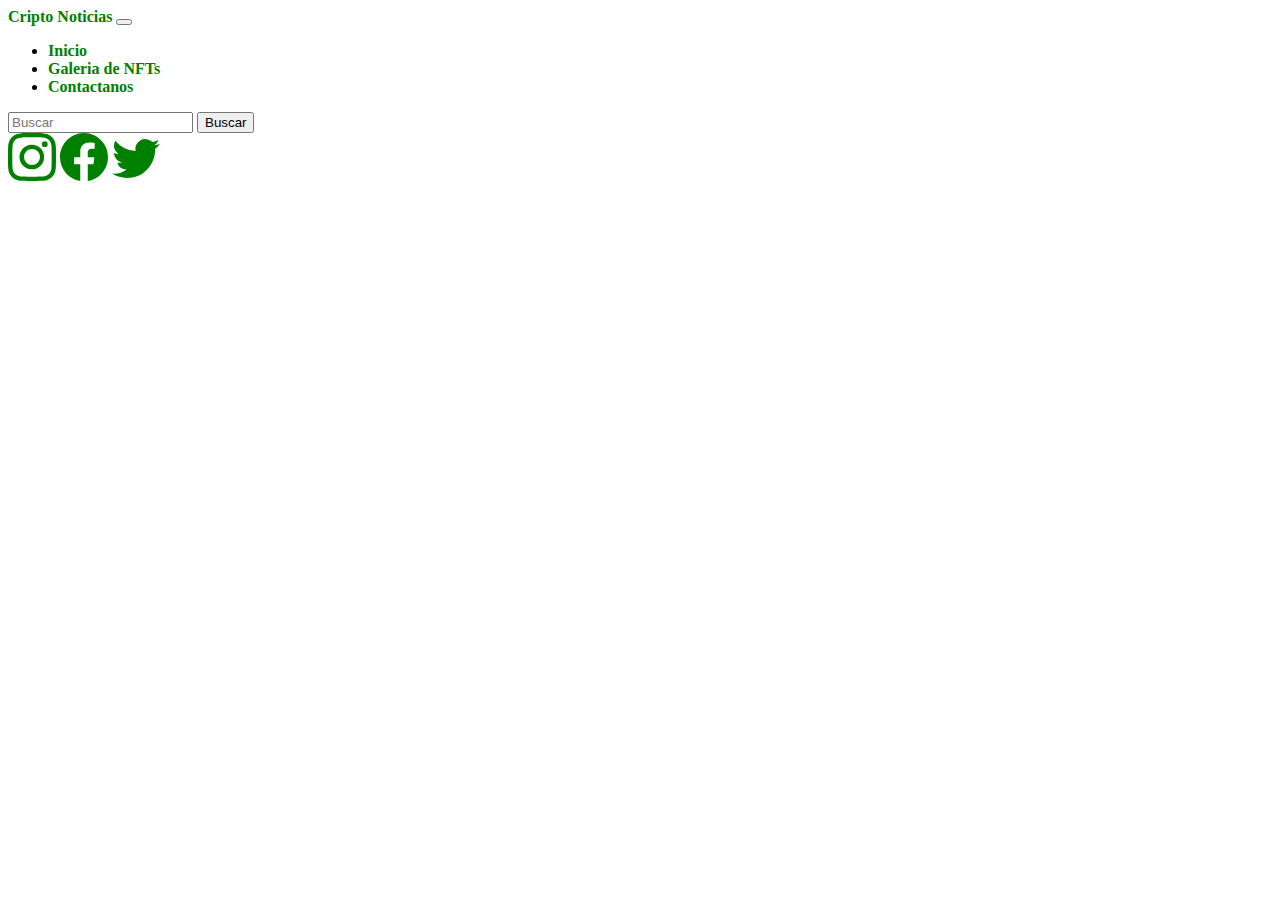
==== contactanos.html @ 2ec68561 "Se agrego contactanos.html" ====
<!DOCTYPE html>
<html lang="en">

<head>
    <meta charset="UTF-8">
    <meta http-equiv="X-UA-Compatible" content="IE=edge">
    <meta name="viewport" content="width=device-width, initial-scale=1.0">
    <title>Contactanos</title>
    <link href="https://cdn.jsdelivr.net/npm/bootstrap@5.1.3/dist/css/bootstrap.min.css" rel="stylesheet"
        integrity="sha384-1BmE4kWBq78iYhFldvKuhfTAU6auU8tT94WrHftjDbrCEXSU1oBoqyl2QvZ6jIW3" crossorigin="anonymous">
    <link rel="stylesheet" href="style.css">
</head>

<body>
    <header class="container-fluid bg-dark">
        <div class="container">
            <div class="row">
                <div class="col-md-12">
                    <nav class="navbar navbar-expand-lg navbar-light bg-dark">
                        <div class="container-fluid ">
                            <a class="navbar-brand text-success" href="#">Cripto Noticias</a>
                            <button class="navbar-toggler" type="button" data-bs-toggle="collapse"
                                data-bs-target="#navbarSupportedContent" aria-controls="navbarSupportedContent"
                                aria-expanded="false" aria-label="Toggle navigation">
                                <span class="navbar-toggler-icon"></span>
                            </button>
                            <div class="collapse navbar-collapse" id="navbarSupportedContent">
                                <ul class="navbar-nav me-auto mb-2 mb-lg-0">
                                    <li class="nav-item ">
                                        <a class="nav-link text-white" aria-current="page" href="index.html">Inicio</a>
                                    </li>
                                    <li class="nav-item">
                                        <a class="nav-link text-white active" href="galeria.html">Galeria de NFTs</a>
                                    </li>
                                    <li class="nav-item">
                                        <a class="nav-link text-white active" href="contactanos.html">Contactanos</a>
                                    </li>
                                </ul>
                                <form class="d-flex">
                                    <input class="form-control me-2" type="search" placeholder="Buscar"
                                        aria-label="Search">
                                    <button class="btn btn-outline-success" type="submit">Buscar</button>
                                </form>
                            </div>
                        </div>
                    </nav>
                </div>
            </div>
        </div>
    </header>

    <footer class="container-fluid bg-dark mt-5">
        <div class="container">
            <div class="row p-2">
                <div class="col-mb-12 d-flex justify-content-evenly">
                    <a href="https://www.instagram.com/" target="_blank"><svg xmlns="http://www.w3.org/2000/svg"
                            width="48" height="48" fill="currentColor" class="bi bi-instagram" viewBox="0 0 16 16">
                            <path
                                d="M8 0C5.829 0 5.556.01 4.703.048 3.85.088 3.269.222 2.76.42a3.917 3.917 0 0 0-1.417.923A3.927 3.927 0 0 0 .42 2.76C.222 3.268.087 3.85.048 4.7.01 5.555 0 5.827 0 8.001c0 2.172.01 2.444.048 3.297.04.852.174 1.433.372 1.942.205.526.478.972.923 1.417.444.445.89.719 1.416.923.51.198 1.09.333 1.942.372C5.555 15.99 5.827 16 8 16s2.444-.01 3.298-.048c.851-.04 1.434-.174 1.943-.372a3.916 3.916 0 0 0 1.416-.923c.445-.445.718-.891.923-1.417.197-.509.332-1.09.372-1.942C15.99 10.445 16 10.173 16 8s-.01-2.445-.048-3.299c-.04-.851-.175-1.433-.372-1.941a3.926 3.926 0 0 0-.923-1.417A3.911 3.911 0 0 0 13.24.42c-.51-.198-1.092-.333-1.943-.372C10.443.01 10.172 0 7.998 0h.003zm-.717 1.442h.718c2.136 0 2.389.007 3.232.046.78.035 1.204.166 1.486.275.373.145.64.319.92.599.28.28.453.546.598.92.11.281.24.705.275 1.485.039.843.047 1.096.047 3.231s-.008 2.389-.047 3.232c-.035.78-.166 1.203-.275 1.485a2.47 2.47 0 0 1-.599.919c-.28.28-.546.453-.92.598-.28.11-.704.24-1.485.276-.843.038-1.096.047-3.232.047s-2.39-.009-3.233-.047c-.78-.036-1.203-.166-1.485-.276a2.478 2.478 0 0 1-.92-.598 2.48 2.48 0 0 1-.6-.92c-.109-.281-.24-.705-.275-1.485-.038-.843-.046-1.096-.046-3.233 0-2.136.008-2.388.046-3.231.036-.78.166-1.204.276-1.486.145-.373.319-.64.599-.92.28-.28.546-.453.92-.598.282-.11.705-.24 1.485-.276.738-.034 1.024-.044 2.515-.045v.002zm4.988 1.328a.96.96 0 1 0 0 1.92.96.96 0 0 0 0-1.92zm-4.27 1.122a4.109 4.109 0 1 0 0 8.217 4.109 4.109 0 0 0 0-8.217zm0 1.441a2.667 2.667 0 1 1 0 5.334 2.667 2.667 0 0 1 0-5.334z" />
                        </svg></a>
                    <a href="https://www.facebook.com/" target="_blank"><svg xmlns="http://www.w3.org/2000/svg"
                            width="48" height="48" fill="currentColor" class="bi bi-facebook" viewBox="0 0 16 16">
                            <path
                                d="M16 8.049c0-4.446-3.582-8.05-8-8.05C3.58 0-.002 3.603-.002 8.05c0 4.017 2.926 7.347 6.75 7.951v-5.625h-2.03V8.05H6.75V6.275c0-2.017 1.195-3.131 3.022-3.131.876 0 1.791.157 1.791.157v1.98h-1.009c-.993 0-1.303.621-1.303 1.258v1.51h2.218l-.354 2.326H9.25V16c3.824-.604 6.75-3.934 6.75-7.951z" />
                        </svg></a>
                    <a href="https://twitter.com/home?lang=es" target="_blank"><svg xmlns="http://www.w3.org/2000/svg"
                            width="48" height="48" fill="currentColor" class="bi bi-twitter" viewBox="0 0 16 16">
                            <path
                                d="M5.026 15c6.038 0 9.341-5.003 9.341-9.334 0-.14 0-.282-.006-.422A6.685 6.685 0 0 0 16 3.542a6.658 6.658 0 0 1-1.889.518 3.301 3.301 0 0 0 1.447-1.817 6.533 6.533 0 0 1-2.087.793A3.286 3.286 0 0 0 7.875 6.03a9.325 9.325 0 0 1-6.767-3.429 3.289 3.289 0 0 0 1.018 4.382A3.323 3.323 0 0 1 .64 6.575v.045a3.288 3.288 0 0 0 2.632 3.218 3.203 3.203 0 0 1-.865.115 3.23 3.23 0 0 1-.614-.057 3.283 3.283 0 0 0 3.067 2.277A6.588 6.588 0 0 1 .78 13.58a6.32 6.32 0 0 1-.78-.045A9.344 9.344 0 0 0 5.026 15z" />
                        </svg></a>
                </div>
            </div>
        </div>

    </footer>

    <script src="https://cdn.jsdelivr.net/npm/bootstrap@5.1.3/dist/js/bootstrap.bundle.min.js"
        integrity="sha384-ka7Sk0Gln4gmtz2MlQnikT1wXgYsOg+OMhuP+IlRH9sENBO0LRn5q+8nbTov4+1p" crossorigin="anonymous">
    </script>
</body>

</html>
---- style.css ----
a {
    text-decoration: none;
    color: green;
    font-weight: bolder;
}

a:hover {
    color: green;
}
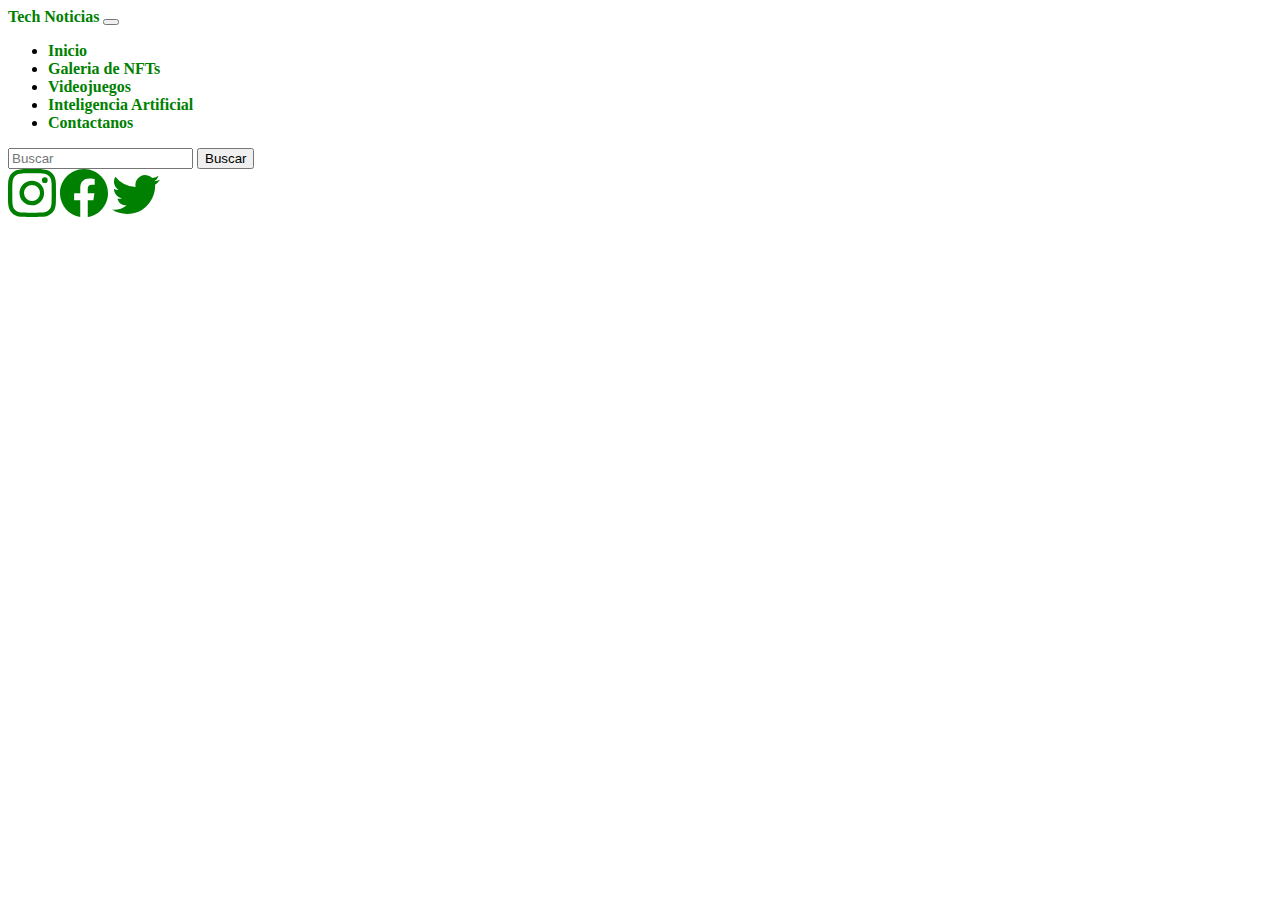
==== commit 6385400c: "Se agrego y ia.html" ====
--- a/contactanos.html
+++ b/contactanos.html
@@ -18,7 +18,7 @@
                 <div class="col-md-12">
                     <nav class="navbar navbar-expand-lg navbar-light bg-dark">
                         <div class="container-fluid ">
-                            <a class="navbar-brand text-success" href="#">Cripto Noticias</a>
+                            <a class="navbar-brand text-success" href="#">Tech Noticias</a>
                             <button class="navbar-toggler" type="button" data-bs-toggle="collapse"
                                 data-bs-target="#navbarSupportedContent" aria-controls="navbarSupportedContent"
                                 aria-expanded="false" aria-label="Toggle navigation">
@@ -31,6 +31,12 @@
                                     </li>
                                     <li class="nav-item">
                                         <a class="nav-link text-white active" href="galeria.html">Galeria de NFTs</a>
+                                    </li>
+                                    <li class="nav-item">
+                                        <a class="nav-link text-white active" href="videojuegos.html">Videojuegos</a>
+                                    </li>
+                                    <li class="nav-item">
+                                        <a class="nav-link text-white active" href="ia.html">Inteligencia Artificial</a>
                                     </li>
                                     <li class="nav-item">
                                         <a class="nav-link text-white active" href="contactanos.html">Contactanos</a>
@@ -48,6 +54,14 @@
             </div>
         </div>
     </header>
+
+    <main class="container-fluid">
+        <section class="container">
+            <div>
+                
+            </div>
+        </section>
+    </main>
 
     <footer class="container-fluid bg-dark mt-5">
         <div class="container">
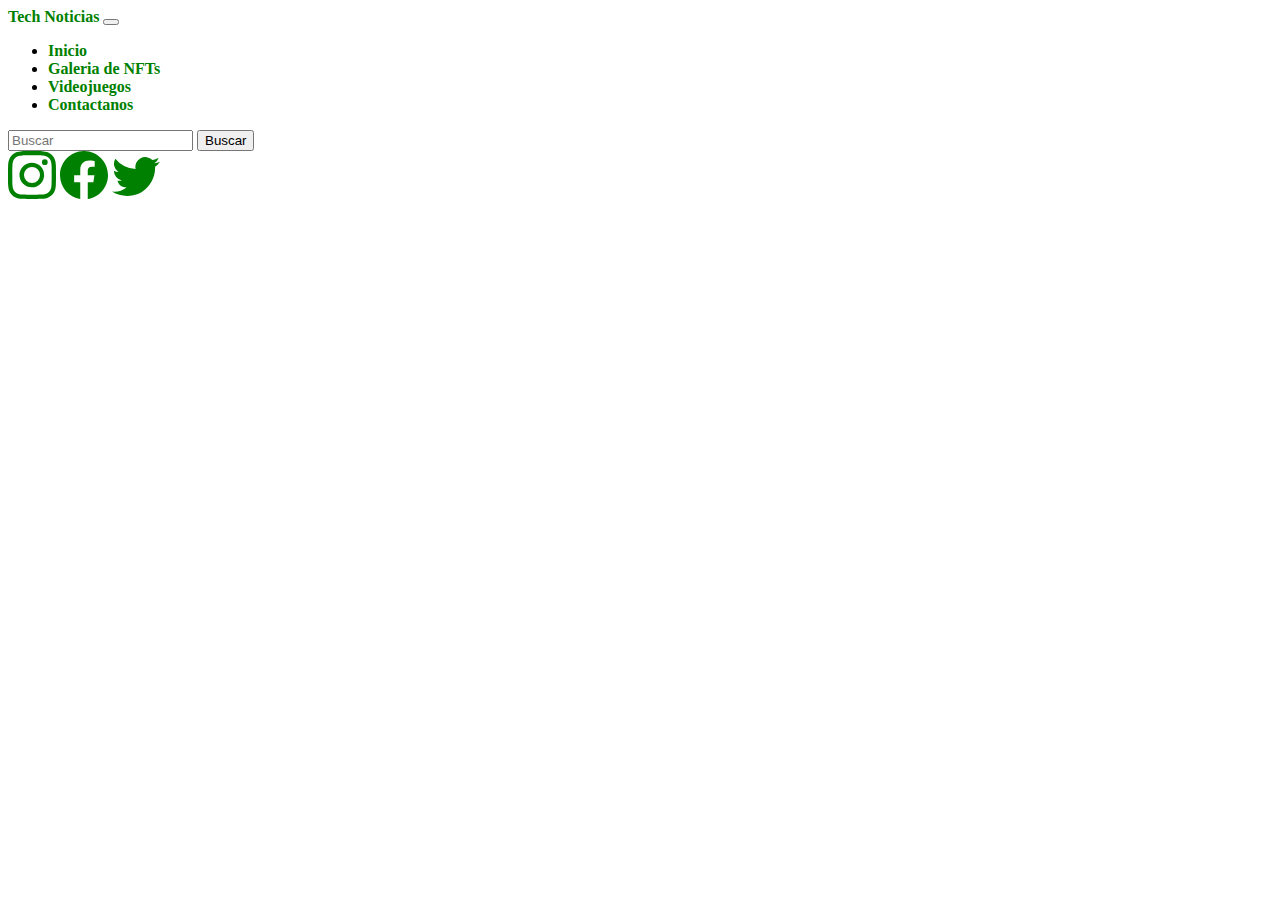
==== commit 7468a9e4: "Se elimino ia.html" ====
--- a/contactanos.html
+++ b/contactanos.html
@@ -34,9 +34,6 @@
                                     </li>
                                     <li class="nav-item">
                                         <a class="nav-link text-white active" href="videojuegos.html">Videojuegos</a>
-                                    </li>
-                                    <li class="nav-item">
-                                        <a class="nav-link text-white active" href="ia.html">Inteligencia Artificial</a>
                                     </li>
                                     <li class="nav-item">
                                         <a class="nav-link text-white active" href="contactanos.html">Contactanos</a>
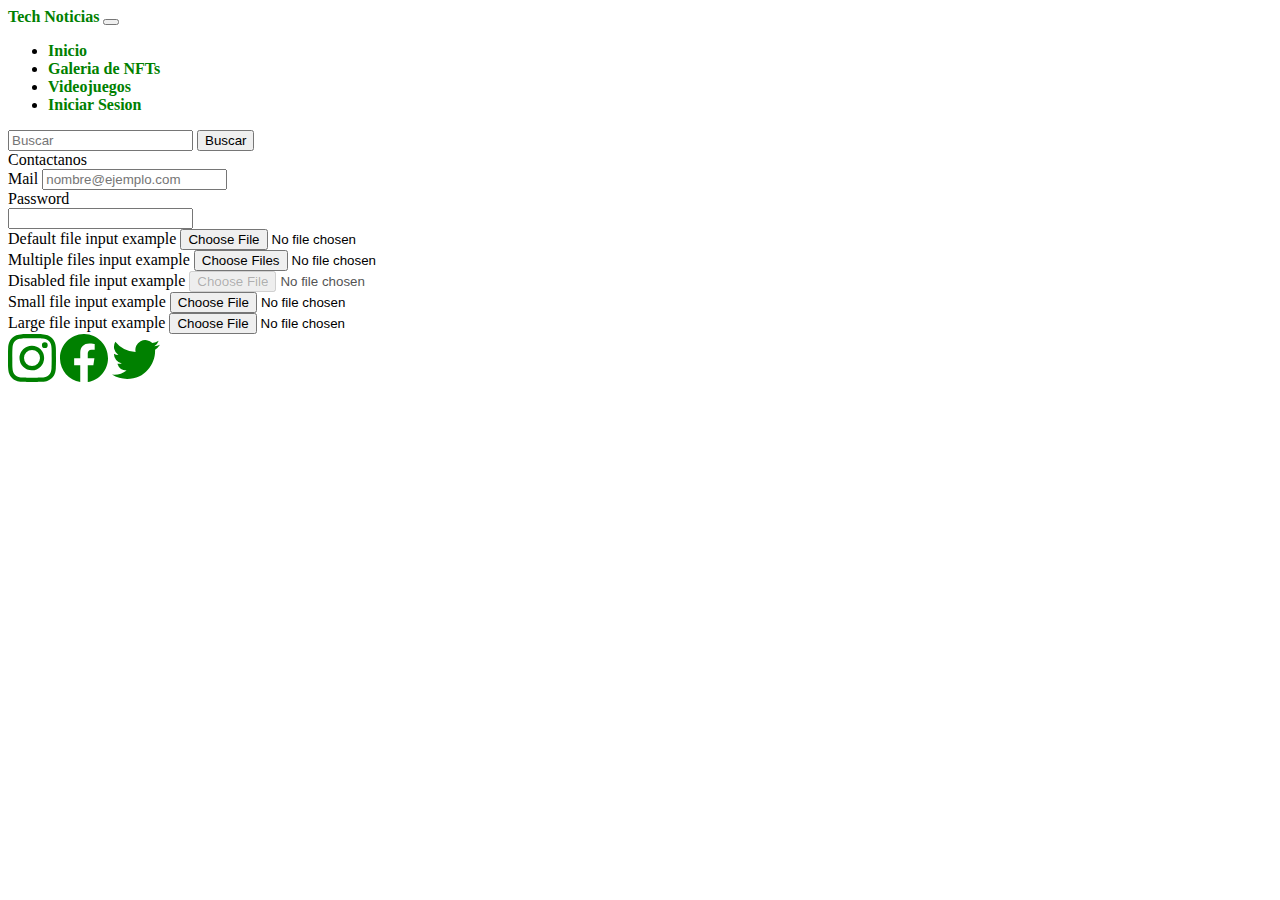
==== commit 2120d527: "Se modifico contactanos por Iniciar Sesion" ====
--- a/contactanos.html
+++ b/contactanos.html
@@ -36,7 +36,7 @@
                                         <a class="nav-link text-white active" href="videojuegos.html">Videojuegos</a>
                                     </li>
                                     <li class="nav-item">
-                                        <a class="nav-link text-white active" href="contactanos.html">Contactanos</a>
+                                        <a class="nav-link text-white active" href="contactanos.html">Iniciar Sesion</a>
                                     </li>
                                 </ul>
                                 <form class="d-flex">
@@ -54,9 +54,44 @@
 
     <main class="container-fluid">
         <section class="container">
+            <div class="row shadow p-3 mt-5 mb-5 bg-body rounded">
+                <div class="col-md-12 p-4 text-center">
+                    <hq class="display-3">Contactanos</h1>
+                </div>
+            </div>
             <div>
-                
+                <div class="mb-3">
+                    <label for="exampleFormControlInput1" class="form-label">Mail</label>
+                    <input type="email" class="form-control" id="exampleFormControlInput1"
+                        placeholder="nombre@ejemplo.com">
+                </div>
+                <div class="mb-3">
+                    <label for="inputPassword" class="col-sm-2 col-form-label">Password</label>
+                    <div class="col-sm-12">
+                        <input type="password" class="form-control" id="inputPassword">
+                    </div>
+                </div>
             </div>
+            <div class="mb-3">
+                <label for="formFile" class="form-label">Default file input example</label>
+                <input class="form-control" type="file" id="formFile">
+              </div>
+              <div class="mb-3">
+                <label for="formFileMultiple" class="form-label">Multiple files input example</label>
+                <input class="form-control" type="file" id="formFileMultiple" multiple>
+              </div>
+              <div class="mb-3">
+                <label for="formFileDisabled" class="form-label">Disabled file input example</label>
+                <input class="form-control" type="file" id="formFileDisabled" disabled>
+              </div>
+              <div class="mb-3">
+                <label for="formFileSm" class="form-label">Small file input example</label>
+                <input class="form-control form-control-sm" id="formFileSm" type="file">
+              </div>
+              <div>
+                <label for="formFileLg" class="form-label">Large file input example</label>
+                <input class="form-control form-control-lg" id="formFileLg" type="file">
+              </div>
         </section>
     </main>
 
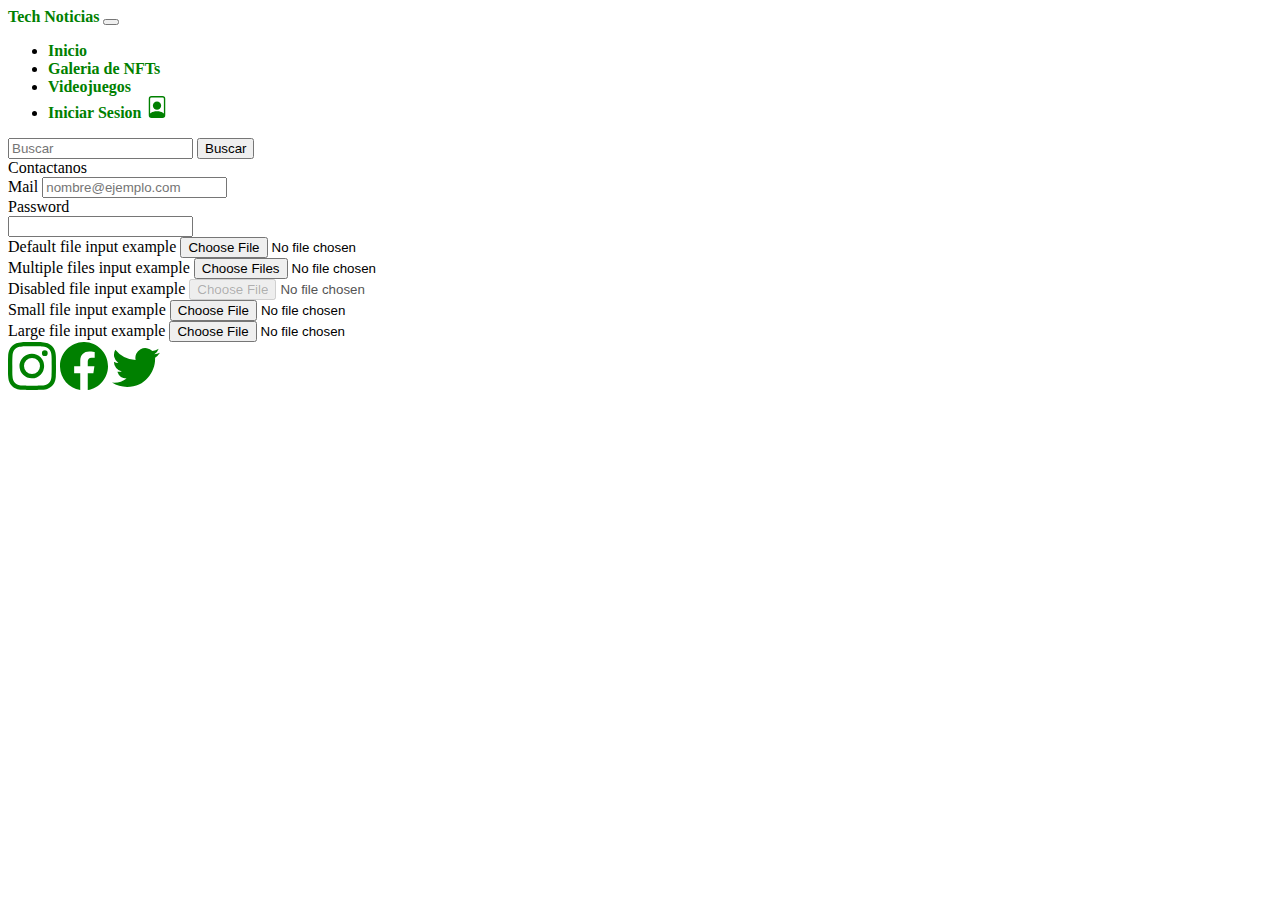
==== commit cdd460ad: "Se mejoro iniciar sesion" ====
--- a/contactanos.html
+++ b/contactanos.html
@@ -36,7 +36,13 @@
                                         <a class="nav-link text-white active" href="videojuegos.html">Videojuegos</a>
                                     </li>
                                     <li class="nav-item">
-                                        <a class="nav-link text-white active" href="contactanos.html">Iniciar Sesion</a>
+                                        <a class="nav-link text-success active" href="contactanos.html">Iniciar Sesion
+                                            <svg xmlns="http://www.w3.org/2000/svg" width="22" height="22"
+                                                fill="currentColor" class="bi bi-file-person" viewBox="0 0 16 16">
+                                                <path
+                                                    d="M12 1a1 1 0 0 1 1 1v10.755S12 11 8 11s-5 1.755-5 1.755V2a1 1 0 0 1 1-1h8zM4 0a2 2 0 0 0-2 2v12a2 2 0 0 0 2 2h8a2 2 0 0 0 2-2V2a2 2 0 0 0-2-2H4z" />
+                                                <path d="M8 10a3 3 0 1 0 0-6 3 3 0 0 0 0 6z" />
+                                            </svg></a>
                                     </li>
                                 </ul>
                                 <form class="d-flex">
